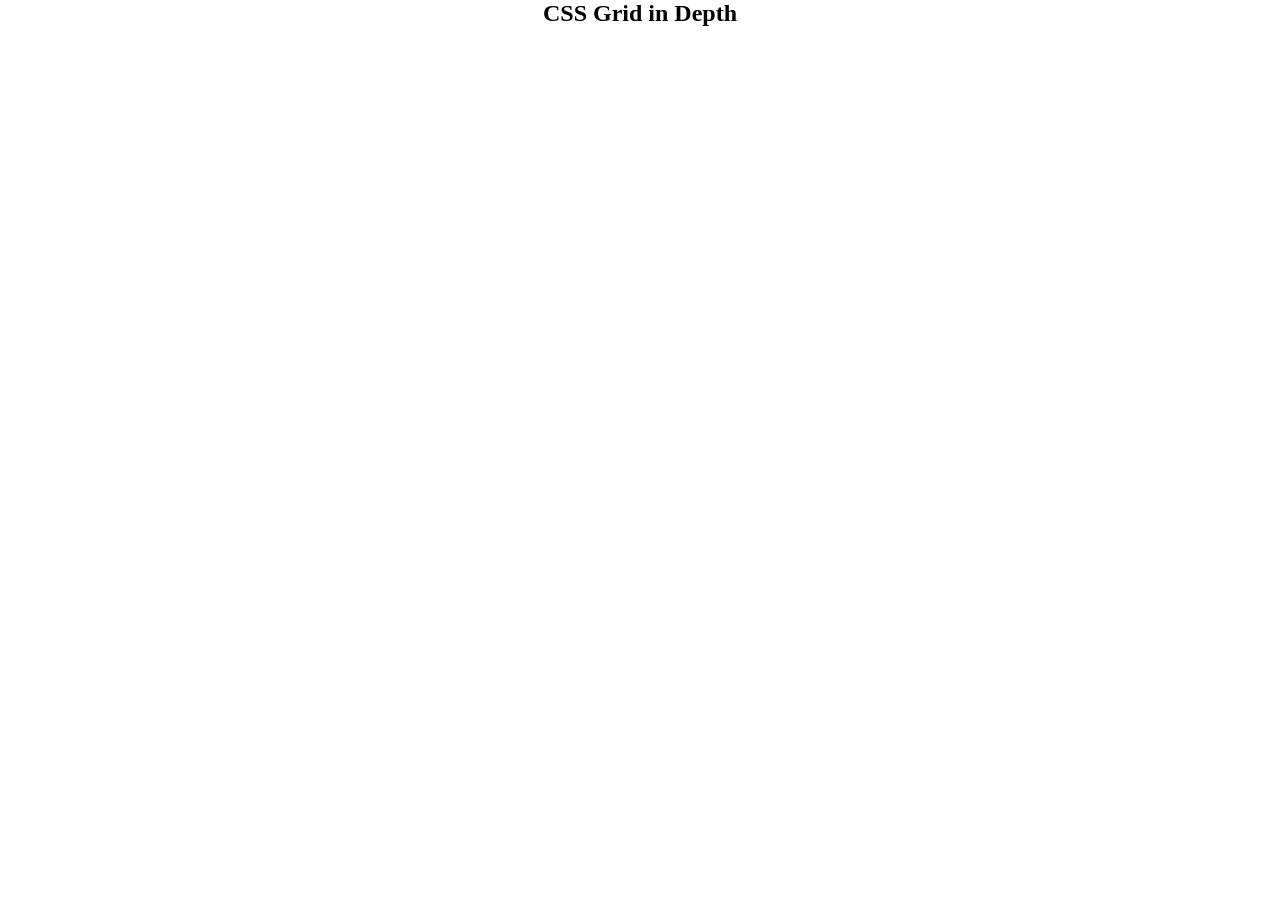
==== grid/index.html @ 8046fb4c "initialized" ====
<!DOCTYPE html>
<html lang="en">

<head>
    <meta charset="UTF-8">
    <meta name="viewport" content="width=device-width, initial-scale=1.0">
    <title>Grid - Css</title>
    <link rel="stylesheet" href="./style.css">
</head>

<body>
    <h2 class="text-center">CSS Grid in Depth</h2>

</body>

</html>
---- grid/style.css ----
*{
    margin: 0;
    padding: 0;
}
.text-center{
    text-align: center;
}
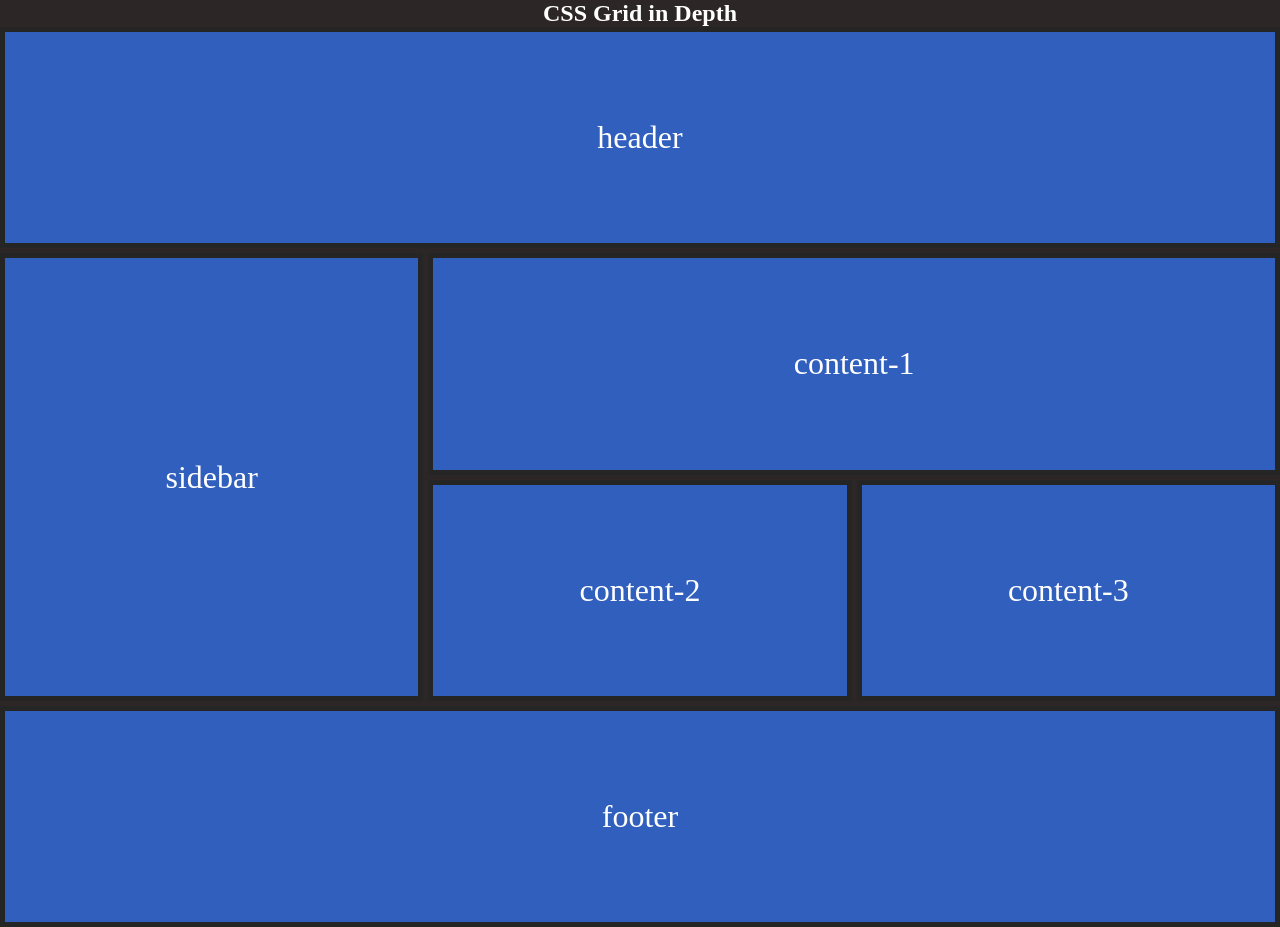
==== commit 71ca5970: "update" ====
--- a/grid/index.html
+++ b/grid/index.html
@@ -10,7 +10,14 @@
 
 <body>
     <h2 class="text-center">CSS Grid in Depth</h2>
-
+    <div class="container">
+        <header class="box header">header</header>
+        <div class="box sidebar">sidebar</div>
+        <div class="box content-1">content-1</div>
+        <div class="box content-2">content-2</div>
+        <div class="box content-3">content-3</div>
+        <footer class="box footer">footer</fo>
+    </div>
 </body>
 
 </html>
--- a/grid/style.css
+++ b/grid/style.css
@@ -1,7 +1,83 @@
-*{
+* {
     margin: 0;
     padding: 0;
+    box-sizing: border-box;
 }
-.text-center{
+
+.text-center {
     text-align: center;
+}
+
+body {
+    height: 100vh;
+    width: 100%;
+    background-color: rgb(45, 38, 38);
+    color: white;
+}
+
+/* .container{
+    height: 100vh;
+    width: 100%;
+    background-color: black;
+    display: grid;
+    grid-template-columns: 100px 100px 100px;
+    grid-template-rows: 100px 100px 100px;
+} */
+/* .box{
+    background-color: aliceblue;
+    border: 5px solid red;
+} */
+
+.container {
+    width: 100%;
+    height: 100%;
+    display: grid;
+    grid-template-columns: repeat(1, 1fr);
+    /* grid-template-rows: repeat(4, 1fr); */
+    gap: 5px;
+}
+/* .header, .footer{
+    grid-column-start: 1;
+    grid-column-end: 4;
+}
+.sidebar{
+    grid-row-start: 2;
+    grid-row-end: 4;
+}
+.content-1{
+    grid-column-start: 2;
+    grid-column-end: 4;
+} */
+
+.box{
+    background-color: rgb(48, 95, 190);
+    border: 5px solid rgb(37, 37, 37);
+    display: flex;
+    align-items: center;
+    justify-content: center;
+    font-size: 2rem;
+}
+
+@media (min-width: 768px){
+    .container {
+        width: 100%;
+        height: 100%;
+        display: grid;
+        grid-template-columns: repeat(3, 1fr);
+        /* grid-template-rows: repeat(4, 1fr); */
+        gap: 5px;
+    }
+
+    .header, .footer{
+        grid-column-start: 1;
+        grid-column-end: 4;
+    }
+    .sidebar{
+        grid-row-start: 2;
+        grid-row-end: 4;
+    }
+    .content-1{
+        grid-column-start: 2;
+        grid-column-end: 4;
+    }
 }
